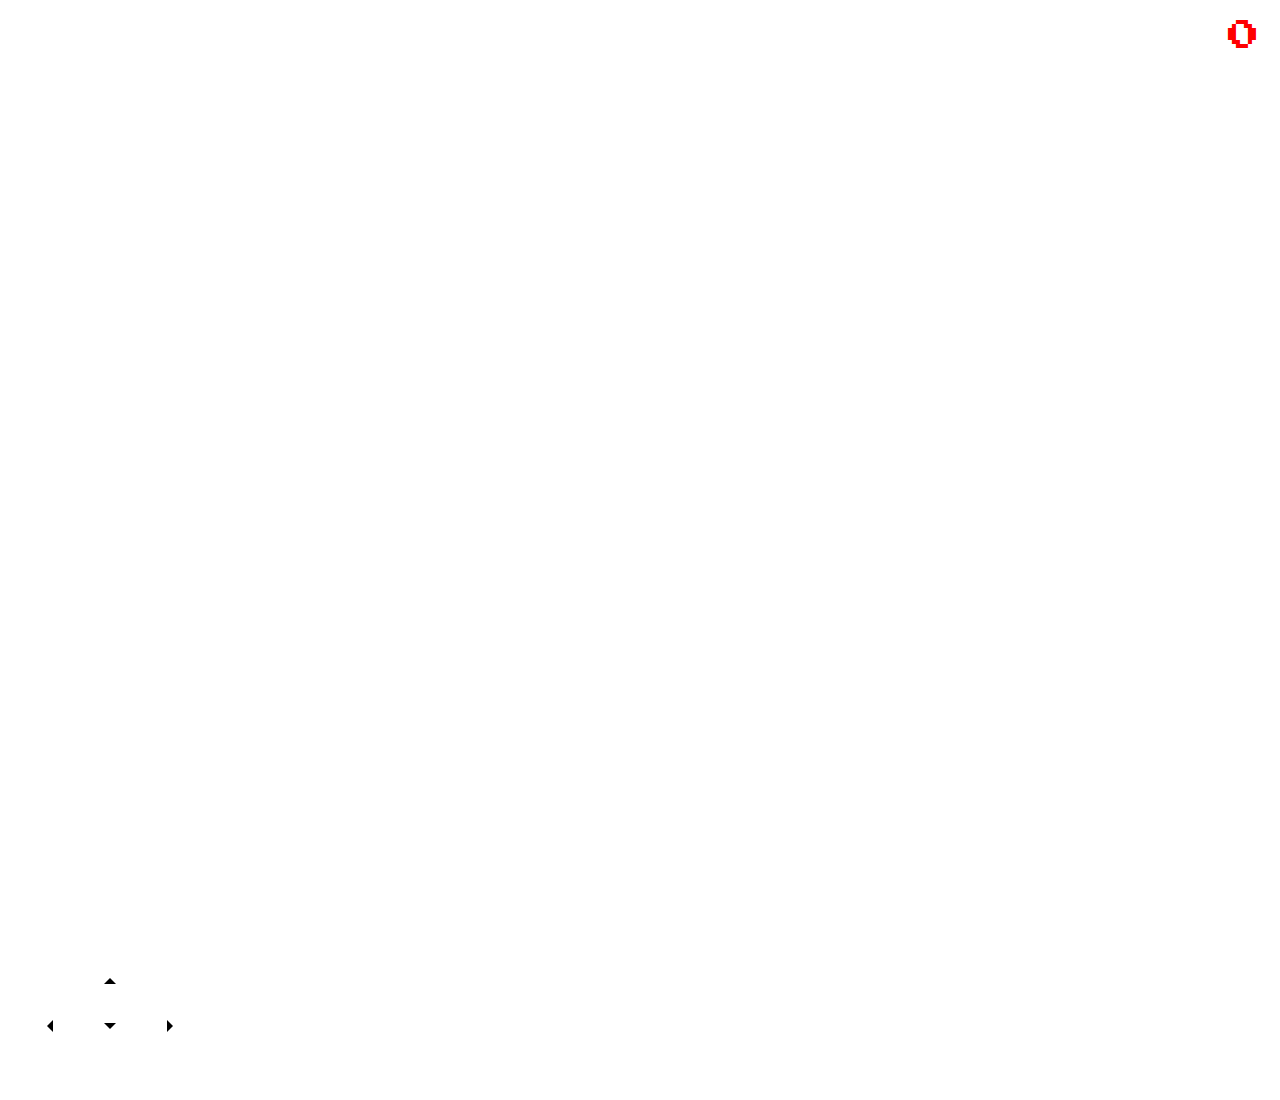
==== web/index.html @ 71db653f "Crossy Road Group" ====
<!DOCTYPE html>
<html lang="en" >
<head>
  <meta charset="UTF-8">
  <title>Crossy Road</title>
  <link rel="stylesheet" href="style.css">
  <link rel="icon" href="favicon.ico">

  <script src="https://kit.fontawesome.com/622afd0c30.js"></script>

</head>
<body>
<canvas id="myCanvasId"></canvas>
<div id="counter">0</div>

<!-- <div id="canvas"/> -->
 
<!-- Below is the pad on the screen that allow to perform an action on the screen -->
<div id="controls">
  <div>
    <button id="forward">
      <svg width="30" height="30" viewBox="0 0 10 10">
        <g transform="rotate(0, 5,5)">
          <path d="M5,4 L7,6 L3,6 L5,4" />
        </g>
      </svg>
    </button>
    <button id="left">
      <svg width="30" height="30" viewBox="0 0 10 10">
        <g transform="rotate(-90, 5,5)">
          <path d="M5,4 L7,6 L3,6 L5,4" />
        </g>
      </svg>
    </button>
    <button id="backward">
      <svg width="30" height="30" viewBox="0 0 10 10">
        <g transform="rotate(180, 5,5)">
          <path d="M5,4 L7,6 L3,6 L5,4" />
        </g>
      </svg>
    </button>
    <button id="right">
      <svg width="30" height="30" viewBox="0 0 10 10">
        <g transform="rotate(90, 5,5)">
          <path d="M5,4 L7,6 L3,6 L5,4" />
        </g>
      </svg>
    </button>
  </div>
<div id="font_tree">0</div>
<div id="left_tree">0</div>
<div id="back_tree">0</div>
<div id="right_tree">0</div>

</div>




<div id="end">
  <button id="retry">Retry</button>
</div>




<!-- <div class= "credits">
  Made with <i class="fas fa-heart"></i> & 🐓
</div> -->

  <script src='https://cdnjs.cloudflare.com/ajax/libs/three.js/99/three.min.js'></script>
  <script defer src="script.js"></script>

</body>
</html>
---- web/style.css ----
@import url('https://fonts.googleapis.com/css?family=Press+Start+2P');
@import url('https://fonts.googleapis.com/css2?family=Nunito:wght@700&display=swap');

body {
  margin: 0;
  font-family: 'Press Start 2P', cursive;
  font-size: 2em;
  color: white;
  overflow: hidden;
}
button {
  outline: none;
  cursor: pointer;
  border: none;
}
#counter {
  position: absolute;
  top: 20px;
  right: 20px;
  color: red;
}
#end {
  position: absolute;
  min-width: 100%;
  min-height: 100%;
  display: flex;
  align-items: center;
  justify-content: center;
  visibility: hidden;
}
#end button {
  background-color: rgb(231, 50, 18);
  padding: 20px 50px 20px 50px;
  font-family: inherit;
  font-size: inherit;
/*  animation : colorPop 2s linear infinite;*/
}
#controls {
  position: absolute;
  min-width: 100%;
  min-height: 100%;
  display: flex;
  align-items: flex-end;
  justify-content: left;
  padding: 25px;
}
#controls div {
  display: grid;
  grid-template-columns: 50px 50px 50px;
  grid-template-rows: auto auto;
  grid-column-gap: 10px;
  grid-row-gap: 10px;
  margin-bottom: 30px;
}
#controls button {
  width: 100%;
  background-color: white;
  border-radius: 3px;
}
#controls button:first-of-type {
  grid-column: 1/-1;
}

.credits {
  font-family: 'Nunito', sans-serif;
  font-size: 13px;
  color: rgb(53, 53, 53);
  background: white;
  border-radius: 50px;
  width: 160px;
  height: 30px;
  position: fixed;
  bottom: 30px;
  right: 10px;

  display: flex;
  justify-content: center;
  align-items: center;

  box-shadow: 5px 10px 18px #57565646;
  font-weight: bold;
}

i {
  margin: 0 4px;
}

.fa-heart {
  color: rgb(255, 87, 58);
}
.fa-js {
  color: rgb(65, 65, 65);
}

@keyframes colorPop {
  0%, 100% {
    color: white;
    background: rgb(231, 50, 18);
  }
  10%, 90% {
    color: black;
    background: yellow;
  }
  20%, 80% {
    color: white;
    background: rgb(98, 98, 255);
  }
  30%, 70% {
    color: white;
    background: rgb(252, 34, 168);
  }
  35%, 65% {
    color: black;
    background: rgb(255, 85, 141);
  }
  40%, 70% {
    color: white;
    background: rgb(234, 6, 255);
  }
  50% {
    color: black;
    background: white;
  }
}
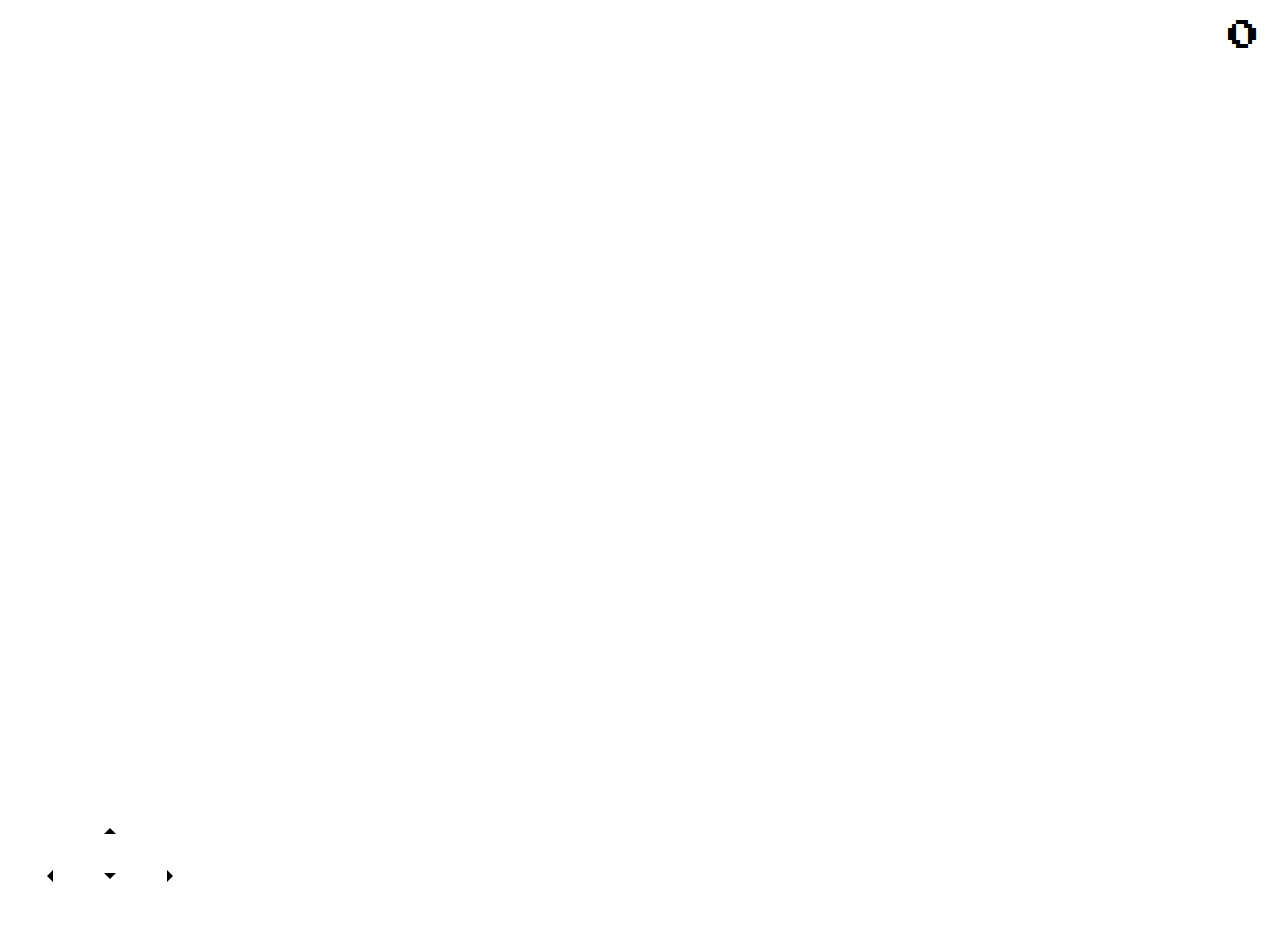
==== commit 457d945d: "First commit, implement the intial model in python to try to run on local machine or google cloud se" ====
--- a/web/index.html
+++ b/web/index.html
@@ -3,17 +3,14 @@
 <head>
   <meta charset="UTF-8">
   <title>Crossy Road</title>
-  <link rel="stylesheet" href="style.css">
-  <link rel="icon" href="favicon.ico">
+  <link rel="stylesheet" href="./style.css">
+  <link rel="icon" href="./favicon.ico">
 
   <script src="https://kit.fontawesome.com/622afd0c30.js"></script>
 
 </head>
 <body>
-<canvas id="myCanvasId"></canvas>
 <div id="counter">0</div>
-
-<!-- <div id="canvas"/> -->
  
 <!-- Below is the pad on the screen that allow to perform an action on the screen -->
 <div id="controls">
@@ -47,29 +44,17 @@
       </svg>
     </button>
   </div>
-<div id="font_tree">0</div>
-<div id="left_tree">0</div>
-<div id="back_tree">0</div>
-<div id="right_tree">0</div>
-
 </div>
-
-
-
 
 <div id="end">
   <button id="retry">Retry</button>
 </div>
 
-
-
-
-<!-- <div class= "credits">
-  Made with <i class="fas fa-heart"></i> & 🐓
-</div> -->
+<div id="imgURL">0
+</div>
 
   <script src='https://cdnjs.cloudflare.com/ajax/libs/three.js/99/three.min.js'></script>
-  <script defer src="script.js"></script>
+  <script  src="./script.js"></script>
 
 </body>
 </html>
--- a/web/style.css
+++ b/web/style.css
@@ -17,7 +17,7 @@
   position: absolute;
   top: 20px;
   right: 20px;
-  color: red;
+  color: black;
 }
 #end {
   position: absolute;
@@ -33,7 +33,7 @@
   padding: 20px 50px 20px 50px;
   font-family: inherit;
   font-size: inherit;
-/*  animation : colorPop 2s linear infinite;*/
+  animation : colorPop 2s linear infinite;
 }
 #controls {
   position: absolute;
@@ -121,4 +121,4 @@
     color: black;
     background: white;
   }
-}
+}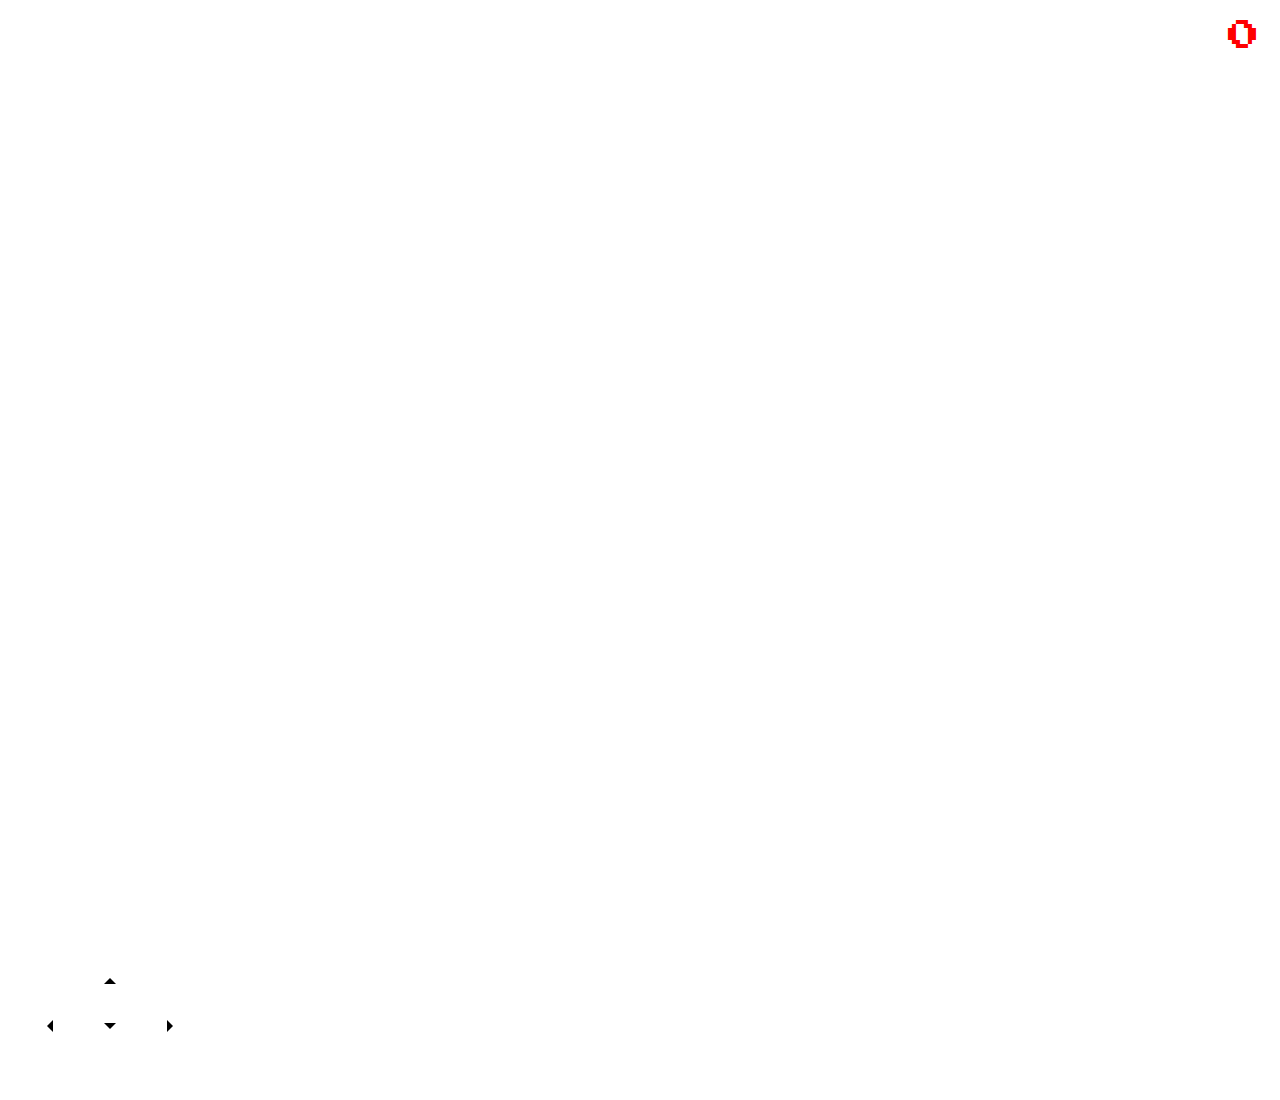
==== commit f4dce47f: "This is the code from Veeraya Sawanginudomchai, which includes the implementation of RL baselines en" ====
--- a/web/index.html
+++ b/web/index.html
@@ -10,7 +10,10 @@
 
 </head>
 <body>
+<canvas id="myCanvasId"></canvas>
 <div id="counter">0</div>
+
+<!-- <div id="canvas"/> -->
  
 <!-- Below is the pad on the screen that allow to perform an action on the screen -->
 <div id="controls">
@@ -44,17 +47,29 @@
       </svg>
     </button>
   </div>
+<div id="font_tree">0</div>
+<div id="left_tree">0</div>
+<div id="back_tree">0</div>
+<div id="right_tree">0</div>
+
 </div>
+
+
+
 
 <div id="end">
   <button id="retry">Retry</button>
 </div>
 
-<div id="imgURL">0
-</div>
+
+
+
+<!-- <div class= "credits">
+  Made with <i class="fas fa-heart"></i> & 🐓
+</div> -->
 
   <script src='https://cdnjs.cloudflare.com/ajax/libs/three.js/99/three.min.js'></script>
-  <script  src="./script.js"></script>
+  <script defer src="./script.js"></script>
 
 </body>
 </html>
--- a/web/style.css
+++ b/web/style.css
@@ -17,7 +17,7 @@
   position: absolute;
   top: 20px;
   right: 20px;
-  color: black;
+  color: red;
 }
 #end {
   position: absolute;
@@ -33,7 +33,7 @@
   padding: 20px 50px 20px 50px;
   font-family: inherit;
   font-size: inherit;
-  animation : colorPop 2s linear infinite;
+/*  animation : colorPop 2s linear infinite;*/
 }
 #controls {
   position: absolute;
@@ -121,4 +121,4 @@
     color: black;
     background: white;
   }
-}+}
